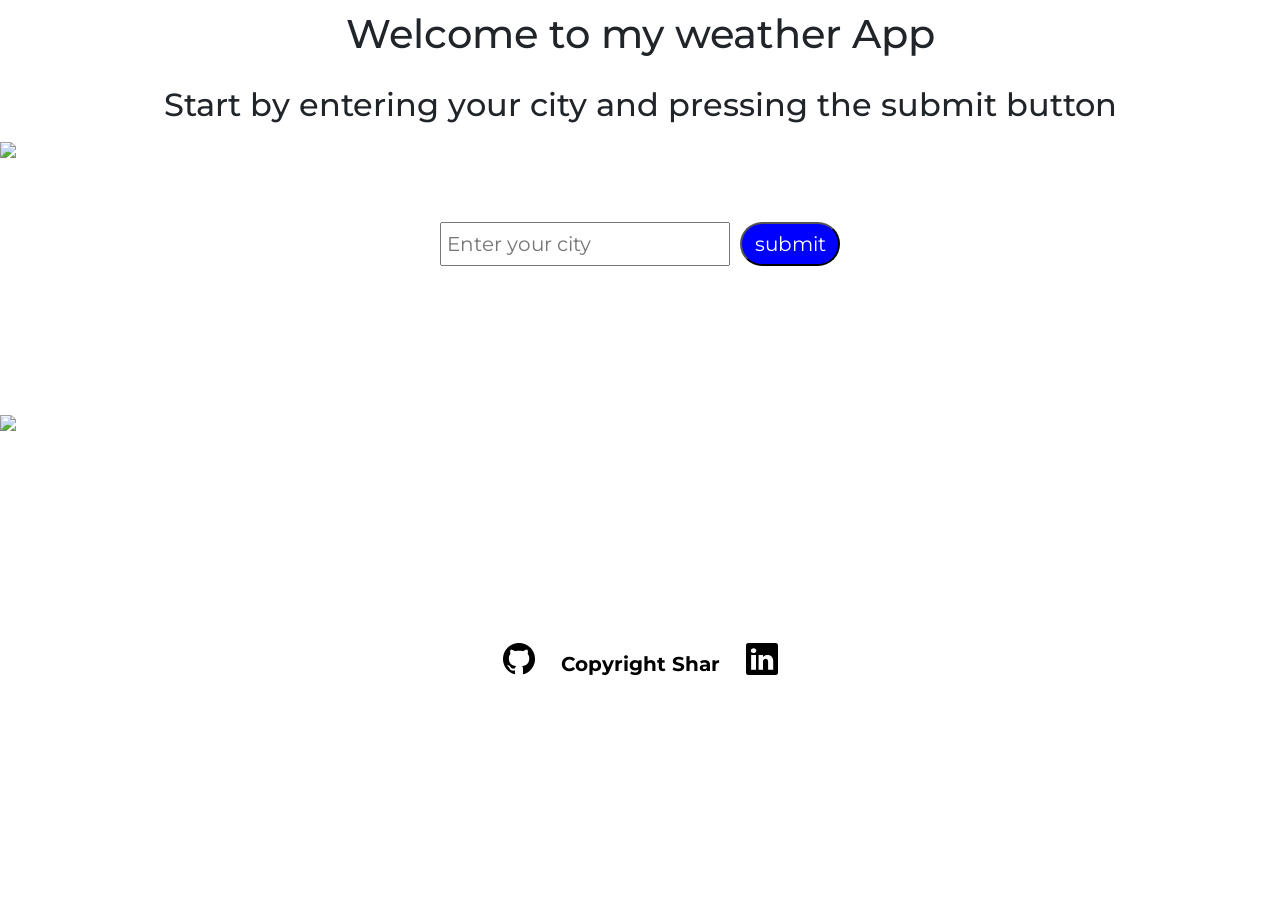
==== index.html @ dffb027f "Add files via upload" ====
<!DOCTYPE html>
<html lang="en">
<head>
  <meta charset="UTF-8">
  <title>Weather</title>
  <!-- CSS only -->
<link href="https://cdn.jsdelivr.net/npm/bootstrap@5.1.1/dist/css/bootstrap.min.css" rel="stylesheet" integrity="sha384-F3w7mX95PdgyTmZZMECAngseQB83DfGTowi0iMjiWaeVhAn4FJkqJByhZMI3AhiU" crossorigin="anonymous">
<link rel="stylesheet" href="https://cdn.jsdelivr.net/npm/bootstrap-icons@1.5.0/font/bootstrap-icons.css">
<link rel="stylesheet" href="styles.css">
<link rel="preconnect" href="https://fonts.googleapis.com">
<link rel="preconnect" href="https://fonts.gstatic.com" crossorigin>
<link href="https://fonts.googleapis.com/css2?family=Montserrat:ital,wght@1,300&display=swap" rel="stylesheet">
</head>

<body>

   <h1>Welcome to my weather App </h1>
  <h2>Start by entering your city and pressing the submit button</h2>


<div>
<img class = "background" src="bg.jpg" alt="weather"> 
</div>
  
  <form action="">
  <input type="text" placeholder="Enter your city" id="name">
  
  <button type="submit" id="submit">submit</button>

  </form>
  <div class="weather" >
      <p id="city"></p>
      <p id="weather"></p>
      <p id="temp"></p>
      <p id="description"></p>
      <img id="img" src="" alt="weather"></p>
    </div>

    <footer>
      <a href="https://github.com/shar27/"><i class="bi-github" style="font-size: 2rem; color: black;" role="img" aria-label="GitHub"></i></a>
      <span>Copyright Shar</span>
      <a href="https://www.linkedin.com/in/shar-ahmed"><i class="bi bi-linkedin" style="font-size: 2rem; color: black;"></i></a>
    </footer>
  <script src="script.js"></script>
</body>
</html>
---- styles.css ----
body {
    
   
    margin-left: 0;
    padding: 0;
    font-size: 20px;
    font-weight: bold;
    font-family: 'Montserrat', sans-serif;
    font-weight: bold;

    
}



h1 {
    display: flex;
    padding: 10px;
    justify-content: center;
}

h2 {
    
    display: flex;
    padding: 10px;
    justify-content: center;
}


.background {
   
    width: 100%;
    height: 100%;
    z-index: 1;
    position: fixed;
}


form {
    padding: 80px;
    display: flex;
    justify-content: center;
    z-index: 1;
    position: relative;
    
}

button {
    width: 100px;
    border-radius: 50px;
    background-color: blue;
    color: white;
    margin-left: 10px;
    z-index: 1;
    position: relative;
}

input {
    padding: 5px;
    z-index: 1;
    position: relative;
}


p {
    display: flex;
    justify-content: center;
    z-index: 1;
    position: relative;
    color:whitesmoke;
 
}


img {
    
    display: flex;
    justify-content: center;
    border: none;
    color: white;

    width: 300px;
    height: 200px;
    z-index: 1;
    position: relative;
  
}

.weather {
    display: grid;
    justify-content: center;
  
    width: 300px;
    
    border: solid 5px;
    border-radius: 50px;
    border-color: white;
    z-index: 3;
    position: relative;

}

footer {
    text-align: center;
    z-index: 1;
    position: fixed;
    background-color: white;
    text-align: center;
    color: black;
    width: 100%;
    height: 100%;
}

footer > a {
    padding: 20px;
    position: relative;
}
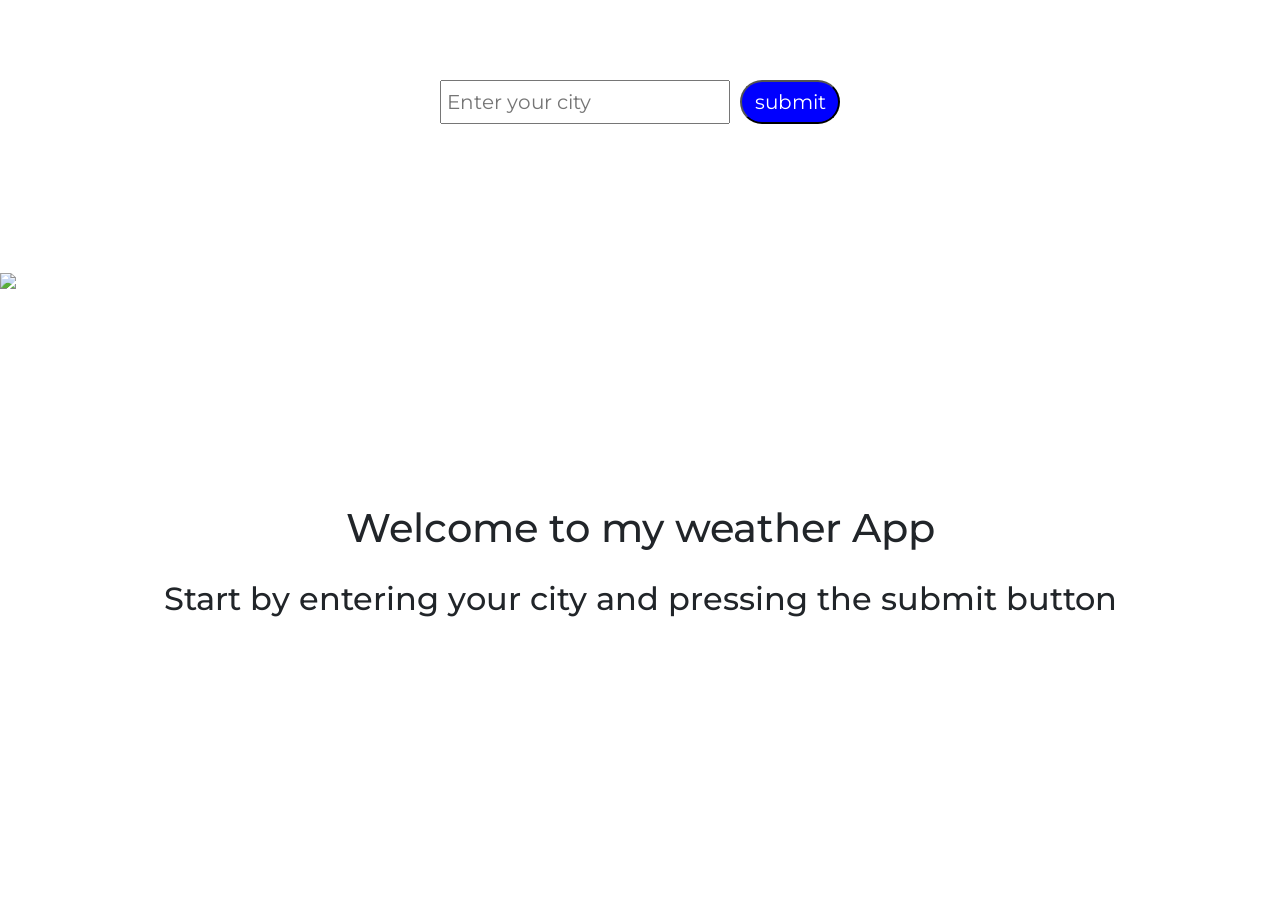
==== commit 6db64a15: "Add files via upload" ====
--- a/index.html
+++ b/index.html
@@ -14,21 +14,18 @@
 
 <body>
 
-   <h1>Welcome to my weather App </h1>
-  <h2>Start by entering your city and pressing the submit button</h2>
+  
 
 
-<div>
-<img class = "background" src="bg.jpg" alt="weather"> 
-</div>
+<div class="hero" >
   
   <form action="">
-  <input type="text" placeholder="Enter your city" id="name">
+    <input type="text" placeholder="Enter your city" id="name">
+    <button type="submit" id="submit">submit</button>
+    </form>
   
-  <button type="submit" id="submit">submit</button>
-
-  </form>
-  <div class="weather" >
+<!-- JS output -->
+<div class="weather" >
       <p id="city"></p>
       <p id="weather"></p>
       <p id="temp"></p>
@@ -36,11 +33,16 @@
       <img id="img" src="" alt="weather"></p>
     </div>
 
-    <footer>
-      <a href="https://github.com/shar27/"><i class="bi-github" style="font-size: 2rem; color: black;" role="img" aria-label="GitHub"></i></a>
-      <span>Copyright Shar</span>
-      <a href="https://www.linkedin.com/in/shar-ahmed"><i class="bi bi-linkedin" style="font-size: 2rem; color: black;"></i></a>
-    </footer>
+  </div>
+<div class="heading" >
+  <h1>Welcome to my weather App </h1>
+  <h2>Start by entering your city and pressing the submit button</h2>
+</div>
+  <div class="clouds">
+<div class="cloud" ></div>
+
+</div>
+ 
   <script src="script.js"></script>
 </body>
 </html>
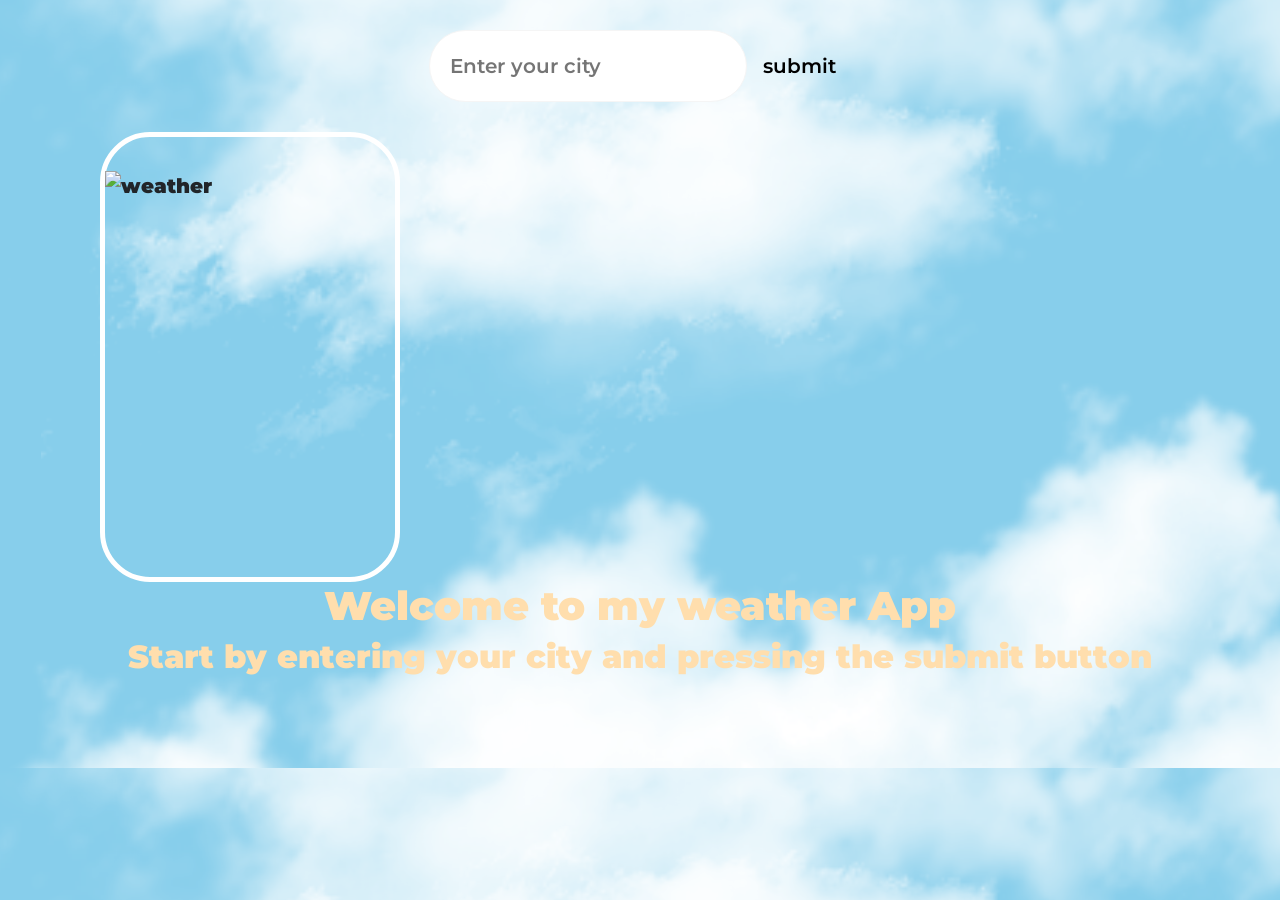
==== commit 327c05c7: "Add files via upload" ====
--- a/index.html
+++ b/index.html
@@ -26,10 +26,10 @@
   
 <!-- JS output -->
 <div class="weather" >
-      <p id="city"></p>
-      <p id="weather"></p>
-      <p id="temp"></p>
-      <p id="description"></p>
+      <h5 id="city"></h5>
+      <h5 id="weather"></h5>
+      <h5 id="temp"></h5>
+      <h5 id="description"></h5>
       <img id="img" src="" alt="weather"></p>
     </div>
 
--- a/styles.css
+++ b/styles.css
@@ -6,112 +6,111 @@
     font-size: 20px;
     font-weight: bold;
     font-family: 'Montserrat', sans-serif;
-    font-weight: bold;
+    font-weight: 900;
+    background-color: skyblue;
 
     
 }
 
 
 
-h1 {
-    display: flex;
-    padding: 10px;
-    justify-content: center;
+.heading h1, h2{
+display: flex;
+text-align: center;
+align-items: center;
+color: navajowhite;
+justify-content: center;
+font-weight: 900;
+z-index: 1;
+
 }
 
-h2 {
-    
+.hero > form {
     display: flex;
-    padding: 10px;
     justify-content: center;
+    padding: 30px;
+    font-weight: 900;
 }
 
 
-.background {
-   
-    width: 100%;
-    height: 100%;
-    z-index: 1;
-    position: fixed;
+form > input {
+    padding: 20px;
+    border: whitesmoke solid 1px;
+    border-radius: 50px;
+    font-weight: 600;
+    
+}
+
+form > button {
+    background-color: transparent;
+    border: none;
+    border-radius: 50px;
+    margin: 10px;
+    font-weight: 600;
 }
 
 
-form {
-    padding: 80px;
+
+.weather {
+    margin-left: 100px;
+    width: 300px;
+    height: 50vh;
+    border: solid 5px;
+    border-radius: 50px;
+    border-color: white;
+    z-index: 0;
+    position: relative;
+
+}
+
+h5 {
     display: flex;
     justify-content: center;
+    text-align: center;
     z-index: 1;
     position: relative;
-    
-}
-
-button {
-    width: 100px;
-    border-radius: 50px;
-    background-color: blue;
-    color: white;
-    margin-left: 10px;
-    z-index: 1;
-    position: relative;
-}
-
-input {
-    padding: 5px;
-    z-index: 1;
-    position: relative;
-}
-
-
-p {
-    display: flex;
-    justify-content: center;
-    z-index: 1;
-    position: relative;
-    color:whitesmoke;
+    color:white;
+    font-weight: 900;
  
 }
 
 
-img {
+
+
+
+
+
+.clouds {
+    position: absolute;
+    top: 0;
+    left: 0;
+    width: 100%;
+    height: 100vh;
     
-    display: flex;
-    justify-content: center;
-    border: none;
-    color: white;
+    background-size:cover;
+    z-index: -1;
 
-    width: 300px;
-    height: 200px;
-    z-index: 1;
-    position: relative;
-  
-}
-
-.weather {
-    display: grid;
-    justify-content: center;
-  
-    width: 300px;
-    
-    border: solid 5px;
-    border-radius: 50px;
-    border-color: white;
-    z-index: 3;
-    position: relative;
 
 }
 
-footer {
-    text-align: center;
-    z-index: 1;
-    position: fixed;
-    background-color: white;
-    text-align: center;
-    color: black;
+.cloud {
+    position: absolute;
+    top: 0;
+    left: 0;
     width: 100%;
     height: 100%;
+    background: url(cloud.png);
+    animation: animate 60s linear infinite;
 }
 
-footer > a {
-    padding: 20px;
-    position: relative;
+@keyframes animate 
+{
+    0% 
+    {
+    background-position: 0px;
+    }
+    100% 
+    {
+    background-position: 1000px;
+    }
 }
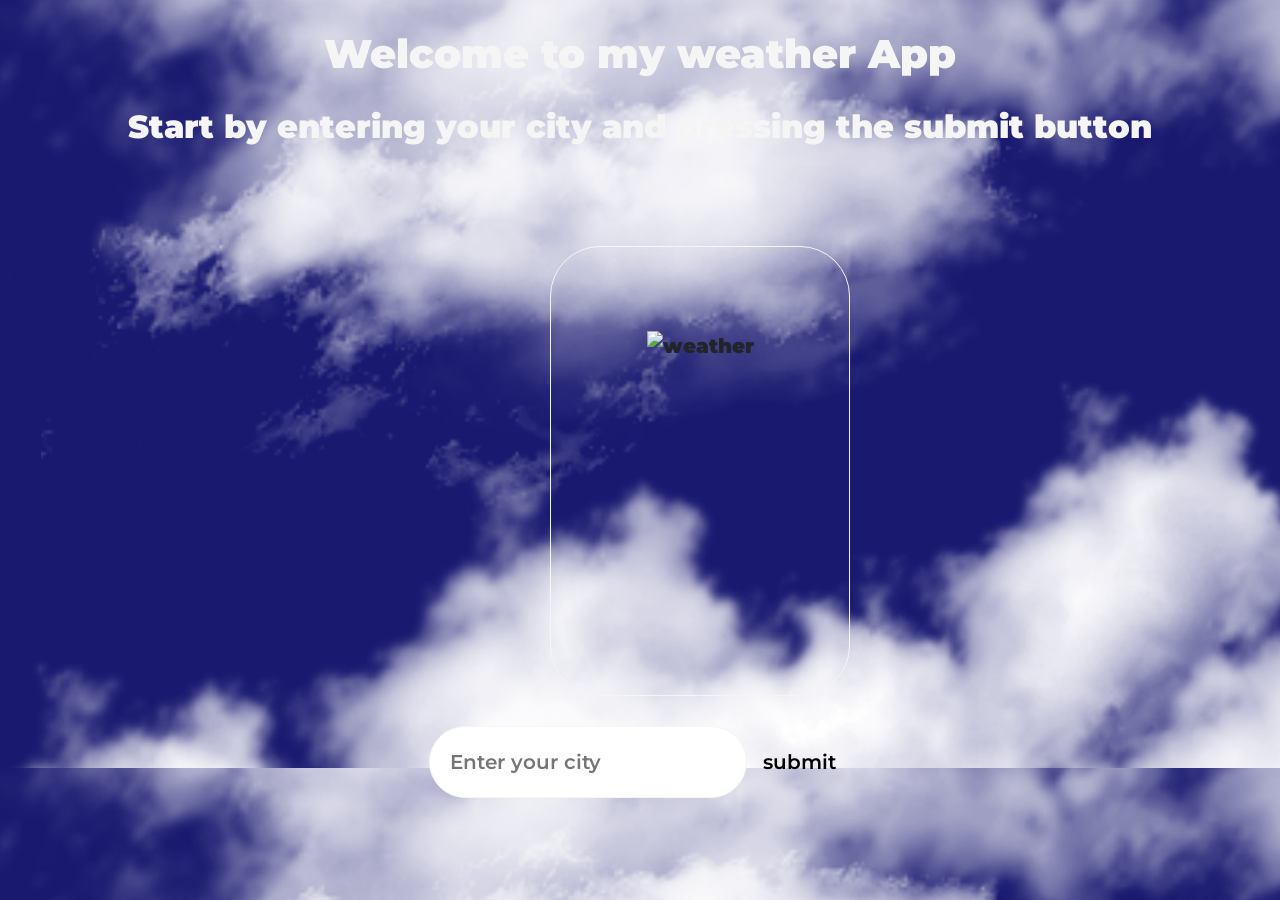
==== commit ed531cb9: "Add files via upload" ====
--- a/index.html
+++ b/index.html
@@ -17,12 +17,10 @@
   
 
 
-<div class="hero" >
-  
-  <form action="">
-    <input type="text" placeholder="Enter your city" id="name">
-    <button type="submit" id="submit">submit</button>
-    </form>
+  <div class="heading" >
+    <h1>Welcome to my weather App </h1>
+    <h2>Start by entering your city and pressing the submit button</h2>
+  </div>
   
 <!-- JS output -->
 <div class="weather" >
@@ -34,10 +32,13 @@
     </div>
 
   </div>
-<div class="heading" >
-  <h1>Welcome to my weather App </h1>
-  <h2>Start by entering your city and pressing the submit button</h2>
-</div>
+
+<div class="hero" >
+  
+  <form action="">
+    <input type="text" placeholder="Enter your city" id="name">
+    <button type="submit" id="submit">submit</button>
+    </form>
   <div class="clouds">
 <div class="cloud" ></div>
 
--- a/styles.css
+++ b/styles.css
@@ -7,7 +7,7 @@
     font-weight: bold;
     font-family: 'Montserrat', sans-serif;
     font-weight: 900;
-    background-color: skyblue;
+    background-color:midnightblue;
 
     
 }
@@ -18,10 +18,11 @@
 display: flex;
 text-align: center;
 align-items: center;
-color: navajowhite;
+color: whitesmoke;
 justify-content: center;
 font-weight: 900;
 z-index: 1;
+margin-top: 30px;
 
 }
 
@@ -52,12 +53,15 @@
 
 
 .weather {
-    margin-left: 100px;
+    margin-left: 550px;
+    margin-top: 100px;
+    padding-top: 50px;
+    text-align: center;
     width: 300px;
     height: 50vh;
-    border: solid 5px;
+    border: solid 1px;
     border-radius: 50px;
-    border-color: white;
+    border-color: whitesmoke;
     z-index: 0;
     position: relative;
 
@@ -69,8 +73,10 @@
     text-align: center;
     z-index: 1;
     position: relative;
-    color:white;
+    color:whitesmoke;
     font-weight: 900;
+    margin-right: 20px;
+    
  
 }
 
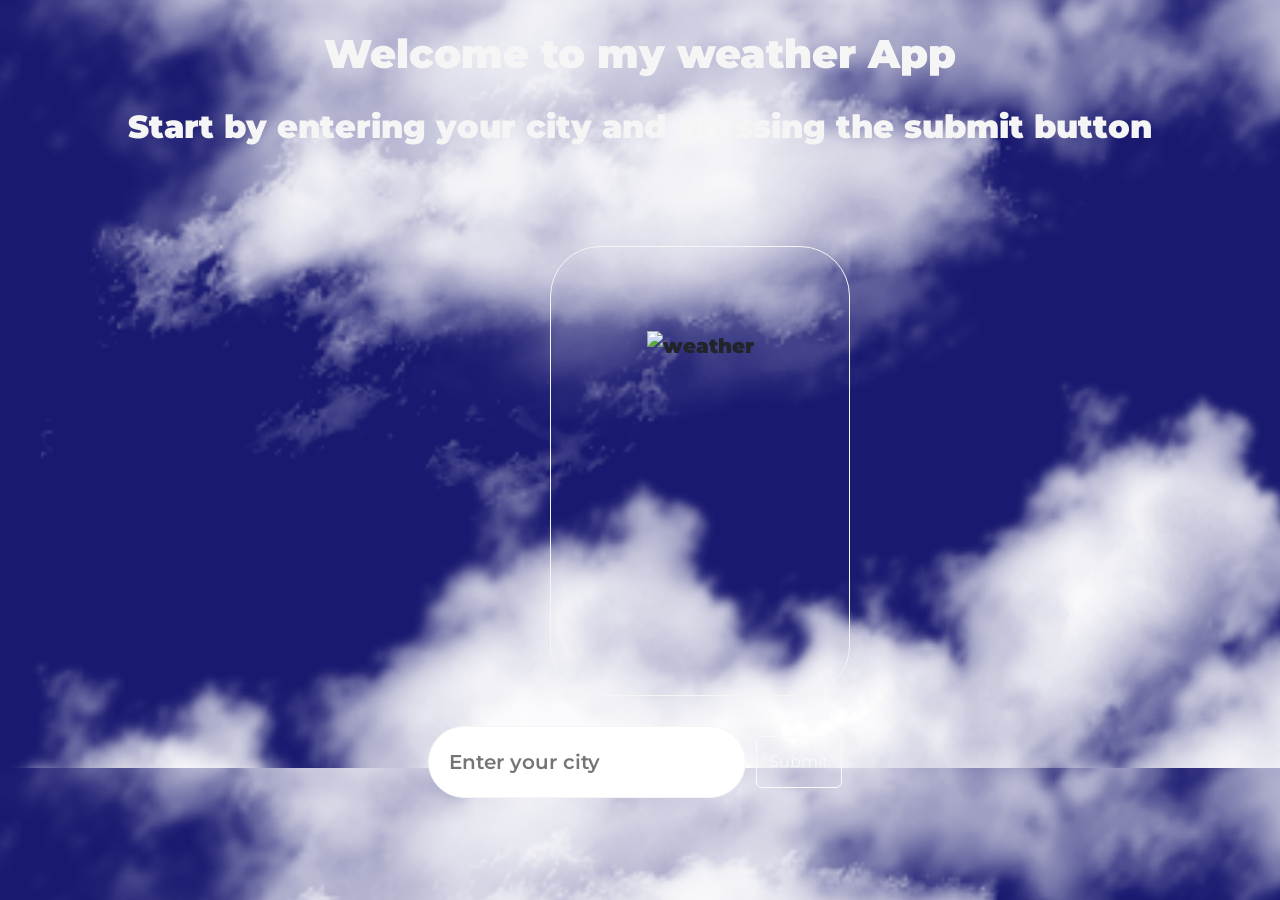
==== commit 8b455020: "Add files via upload" ====
--- a/index.html
+++ b/index.html
@@ -37,7 +37,8 @@
   
   <form action="">
     <input type="text" placeholder="Enter your city" id="name">
-    <button type="submit" id="submit">submit</button>
+    
+<button type="submit" class="btn btn-outline-light">Submit</button>
     </form>
   <div class="clouds">
 <div class="cloud" ></div>
--- a/styles.css
+++ b/styles.css
@@ -11,6 +11,7 @@
 
     
 }
+
 
 
 
@@ -40,6 +41,7 @@
     border-radius: 50px;
     font-weight: 600;
     
+    
 }
 
 form > button {
@@ -48,8 +50,14 @@
     border-radius: 50px;
     margin: 10px;
     font-weight: 600;
+    cursor: pointer;
+
 }
 
+button:hover {
+    background-color: white;
+    color: black;
+}
 
 
 .weather {
